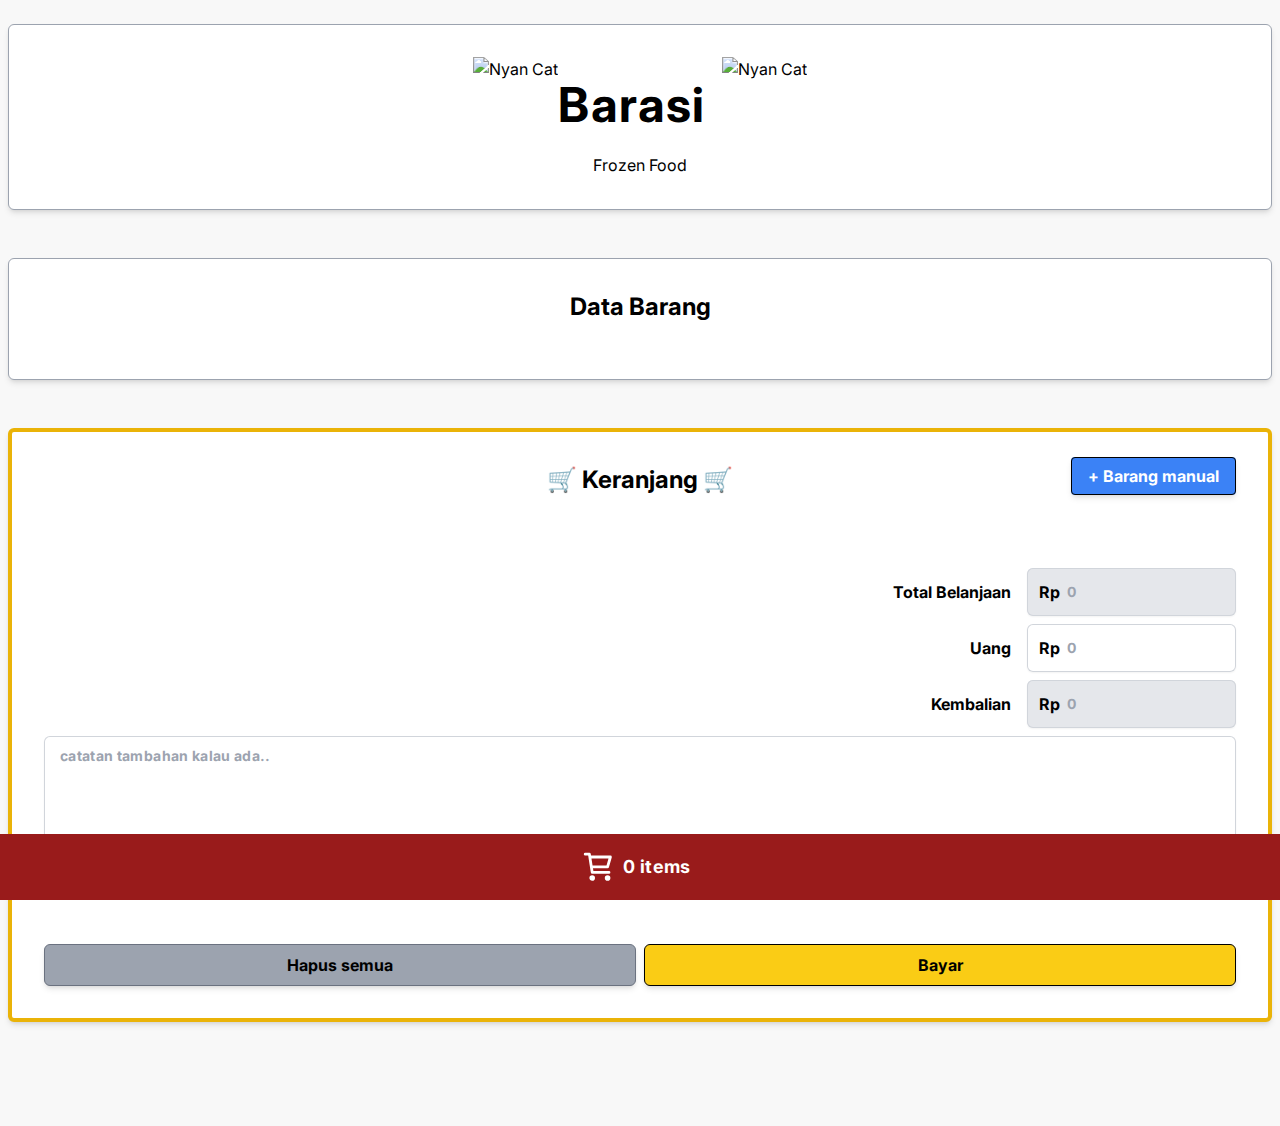
==== index.html @ 982c5d76 "Add files via upload" ====
<!DOCTYPE html>
<html lang="en">
  <head>
    <meta charset="UTF-8" />
    <meta name="viewport" content="width=device-width, initial-scale=1.0" />
    <title>Mobile Friendly Barcode Scanner</title>
    <style>
      body {
        font-family: "Inter", sans-serif;
        text-align: center;
        margin: 0;
        background-color: #f8f8f8;
      }
      #reader {
        width: 100%;
        /* max-width: 600px; */
        margin: 20px auto;
        padding: 10px;
        border: 1px solid #ddd;
        background-color: #fff;
        border-radius: 8px;
        box-shadow: 0 4px 8px rgba(0, 0, 0, 0.1);
      }
      #html5-qrcode-button-camera-permission {
        display: inline-block;
        padding: 10px 20px;
        margin-bottom: 20px;
        text-decoration: underline;
        background-color: #007bff;
        color: #fff;
        border: none;
        border-radius: 5px;
        cursor: pointer;
      }
      #html5-qrcode-button-camera-start {
        display: inline-block;
        padding: 10px 20px;
        margin-bottom: 20px;
        text-decoration: underline;
        background-color: #007bff;
        color: #fff;
        border: none;
        border-radius: 5px;
        cursor: pointer;
      }
      #html5-qrcode-button-camera-stop {
        display: inline-block;
        padding: 10px 20px;
        margin-bottom: 20px;
        text-decoration: underline;
        background-color: #ff0022;
        color: #fff;
        border: none;
        border-radius: 5px;
        cursor: pointer;
      }
      #html5-qrcode-anchor-scan-type-change {
        display: inline-block;
        padding: 10px 20px;
        background-color: #6c757d;
        text-decoration: none !important;
        color: #fff;
        border: none;
        border-radius: 5px;
        cursor: pointer;
      }
      .swal2-actions {
        margin: 1em 1.6em 0.3em;
      }
      .swal2-confirm {
        outline: none;
      }
      .fade-out {
        opacity: 0;
        /* transition: opacity 0.5s ease-out; */
      }

      #myTable.dataTable tbody tr:hover {
        background-color: yellow;
      }

      #myTable.dataTable tbody tr:focus {
        background-color: yellow;
      }
    </style>

    <link rel="preconnect" href="https://fonts.googleapis.com" />
    <link rel="preconnect" href="https://fonts.gstatic.com" crossorigin />
    <link href="https://fonts.googleapis.com/css2?family=Inter:wght@100..900&display=swap" rel="stylesheet" />

    <link rel="stylesheet" href="tailwind.css" />

    <link rel="stylesheet" href="https://cdn.datatables.net/2.0.7/css/dataTables.dataTables.css" />
    <link rel="stylesheet" href="https://cdn.datatables.net/select/2.0.2/css/select.dataTables.css" />

    <script src="https://code.jquery.com/jquery-3.7.1.min.js" integrity="sha256-/JqT3SQfawRcv/BIHPThkBvs0OEvtFFmqPF/lYI/Cxo=" crossorigin="anonymous"></script>

    <script src="https://cdn.datatables.net/2.0.7/js/dataTables.js"></script>
    <script src="https://cdn.datatables.net/select/2.0.2/js/dataTables.select.js"></script>
  </head>

  <body>
    <!-- Header -->
    <div class="p-2">
      <div class="mx-auto my-4 p-8 border border-gray-400 bg-white rounded-md shadow-md">
        <div class="flex flex-row items-center justify-center overflow-hidden">
          <img src="https://sweetalert2.github.io/images/nyan-cat.gif" alt="Nyan Cat" class="h-[6rem]" />
          <div class="font-bold text-5xl tracking-wide">Barasi</div>
          <img src="https://sweetalert2.github.io/images/nyan-cat.gif" alt="Nyan Cat" class="h-[6rem] ml-4" />
        </div>
        <div>Frozen Food</div>
      </div>
    </div>
    <!-- Konten scanner -->
    <!-- <div id="reader"></div> -->
    <!-- Konten table barang -->

    <div class="p-2">
      <div class="mx-auto overflow-x-auto my-4 p-8 border border-gray-400 bg-white rounded-md shadow-md">
        <span class="text-2xl font-bold">Data Barang</span>
        <div class="pt-6">
          <table id="myTable" class="display strip hover cell-border responsive text-left"></table>
        </div>
      </div>
    </div>

    <!-- Konten table belanjaan -->
    <div id="kontenBelanjaan" class="p-2 mb-20">
      <div class="mx-auto my-4 p-8 border-4 border-yellow-500 rounded-md shadow-md bg-white">
        <div class="flex flex-col gap-4 md:flex-row mb-2">
          <span class="flex-1 hidden md:block"></span>
          <span class="flex-1 text-2xl font-bold">🛒 Keranjang 🛒</span>
          <div class="flex-1 md:text-right">
            <span class="flex-1 bg-blue-500 cursor-pointer text-white font-bold py-2 px-4 rounded border border-black shadow-md" onclick="dialogAddCustomBarang()">+ Barang manual</span>
          </div>
        </div>

        <!-- bagian yang disimpan menjadi gambar -->
        <div id="myDivKeranjang">
          <div id="headerNotaBelanjaan" class="hidden mx-auto mt-2 mb-6">
            <div class="font-bold text-6xl mb-4 tracking-wide">Barasi</div>
            <div class="text-lg mb-2">Frozen Food</div>
            <div class="text-md text-gray-700">Jl. Sidoagung no. 175, Singosari, Malang</div>
          </div>
          <div class="pt-6 overflow-x-auto">
            <table id="myTableBelanjaan" class="display strip hover cell-border responsive text-left"></table>
          </div>
          <!-- perhitungan belanjaan -->
          <div class="mt-10 flex flex-col gap-2">
            <div class="flex flex-col gap-2">
              <div class="flex flex-row gap-4">
                <span class="w-full text-right font-bold content-center">Total Belanjaan</span>
                <div class="w-auto relative rounded-md shadow-sm">
                  <div class="pointer-events-none absolute inset-y-0 left-0 flex items-center pl-3">
                    <span class="font-bold">Rp</span>
                  </div>
                  <input type="text" name="priceTotalHargaBelanjaan" id="priceTotalHargaBelanjaan" class="tracking-wide bg-gray-200 block w-full font-bold rounded-md border-0 py-3 pl-10 text-gray-900 ring-1 ring-inset ring-gray-300 placeholder:text-gray-400 focus:ring-2 focus:ring-inset focus:ring-indigo-600 sm:text-sm sm:leading-6" placeholder="0" readonly />
                </div>
              </div>
              <div class="flex flex-row gap-4">
                <span class="w-full text-right font-bold content-center">Uang</span>
                <div class="w-auto relative rounded-md shadow-sm">
                  <div class="pointer-events-none absolute inset-y-0 left-0 flex items-center pl-3">
                    <span class="font-bold">Rp</span>
                  </div>
                  <input type="number" name="priceTotalUangPembayaran" id="priceTotalUangPembayaran" class="tracking-wide block w-full font-bold rounded-md border-0 py-3 pl-10 text-gray-900 ring-1 ring-inset ring-gray-300 placeholder:text-gray-400 focus:ring-2 focus:ring-inset focus:ring-indigo-600 sm:text-sm sm:leading-6" placeholder="0" min="0" oninput="updateKembalian()" />
                </div>
              </div>
              <div class="flex flex-row gap-4">
                <span class="w-full text-right font-bold content-center">Kembalian</span>
                <div class="w-auto relative rounded-md shadow-sm">
                  <div class="pointer-events-none absolute inset-y-0 left-0 flex items-center pl-3">
                    <span class="font-bold">Rp</span>
                  </div>
                  <input type="text" name="priceTotalUangKembalian" id="priceTotalUangKembalian" class="tracking-wide bg-gray-200 block w-full font-bold rounded-md border-0 py-3 pl-10 text-gray-900 ring-1 ring-inset ring-gray-300 placeholder:text-gray-400 focus:ring-2 focus:ring-inset focus:ring-indigo-600 sm:text-sm sm:leading-6" placeholder="0" readonly />
                </div>
              </div>
              <div class="w-full rounded-md shadow-sm mb-4">
                <textarea name="catatanPenjualan" id="catatanPenjualan" class="tracking-wide block w-full font-bold rounded-md border-0 px-4 py-2 ring-1 ring-inset ring-gray-300 placeholder:text-gray-400 focus:ring-2 focus:ring-inset focus:ring-indigo-600 sm:text-sm sm:leading-6" rows="5" placeholder="catatan tambahan kalau ada.."></textarea>
              </div>
              <div class="mt-4 mb-4">
                <span id="tanggalPembelian"></span>
              </div>
            </div>
          </div>
        </div>

        <div class="flex flex-row gap-2 mt-4">
          <button class="w-full rounded-md border border-gray-500 shadow-md p-2 bg-gray-400 text-black font-bold" onclick="hapusSeluruhDataBelanjaan()">Hapus semua</button>
          <button class="w-full rounded-md border border-black shadow-md p-2 bg-yellow-400 text-black font-bold" onclick="printToFile(document.getElementById('myDivKeranjang'))">Bayar</button>
        </div>
      </div>
    </div>

    <div id="scrollDiv" class="cursor-pointer fixed bottom-0 bg-red-800 text-white py-4 w-full flex gap-2 items-center justify-center text-lg">
      <div>
        <svg class="stroke-white" width="2.1rem" height="2.1rem" viewBox="0 0 24 24" fill="none" xmlns="http://www.w3.org/2000/svg">
          <path d="M6.29977 5H21L19 12H7.37671M20 16H8L6 3H3M9 20C9 20.5523 8.55228 21 8 21C7.44772 21 7 20.5523 7 20C7 19.4477 7.44772 19 8 19C8.55228 19 9 19.4477 9 20ZM20 20C20 20.5523 19.5523 21 19 21C18.4477 21 18 20.5523 18 20C18 19.4477 18.4477 19 19 19C19.5523 19 20 19.4477 20 20Z" stroke-width="2" stroke-linecap="round" stroke-linejoin="round" />
        </svg>
      </div>
      <span id="quickInfoJumlahBarang" class="font-bold tracking-wide">0 items</span>
      <span id="quickInfoTotalHarga" class="font-bold tracking-wide"></span>
    </div>
    <!-- Audio -->
    <!-- <audio id="scanSound" src="store-scanner-beep-90395.mp3" class="hidden"></audio> -->
  </body>

  <!-- SweetAlert2 JS -->
  <script src="https://cdn.jsdelivr.net/npm/sweetalert2@11"></script>

  <!-- html2canvas -->
  <script src="html2canvas.min.js.js"></script>

  <!-- Qr Code Scanner -->
  <!-- <script src="html5-qrcode.min.js"></script> -->

  <!-- scroll to kontenBelanjaan -->
  <script>
    document.getElementById("scrollDiv").addEventListener("click", function () {
      document.getElementById("kontenBelanjaan").scrollIntoView({
        behavior: "smooth",
      });
    });
  </script>

  <!-- memuat data produk -->
  <script>
    let list_products;

    // Kumpulan Fungsi mengambil data dari file JSON
    async function fetchProducts() {
      try {
        const response = await fetch("https://raw.githubusercontent.com/internal8/tes/main/data_product.json");
        const data = await response.json();
        return data;
      } catch (error) {
        alert("Error fetching products:", error);
      }
    }

    // Memanggil fungsi fetchProducts dan menyimpan hasilnya ke variabel
    async function createProductVariable() {
      list_products = await fetchProducts();
      // buat datatables
      createDataTablesBarang();
      createDataTablesBelanjaan();
    }
    $(document).ready(function () {
      createProductVariable();
    });
  </script>

  <!-- Kompulan Fungsi Datatables -->
  <script>
    function createDataTablesBarang() {
      $("#myTable").DataTable({
        data: list_products["products"],
        columns: [
          // Define your table columns here
          {
            title: "Nama Produk",
            data: "nama_produk",
            width: "60%",
            render: function (data, type, row) {
              // Add renderer for property1
              if (row.apakah_harga_toko == "ya") {
                return `<div class="flex flex-row gap-2 items-center">
                    <svg id="icon-surveyed" stroke="currentColor" fill="currentColor" stroke-width="0" viewBox="0 0 20 20" aria-hidden="true" class="text-blue-800" aria-label="This app is verified" height="2em" width="2em" xmlns="http://www.w3.org/2000/svg"><path fill-rule="evenodd" d="M16.403 12.652a3 3 0 000-5.304 3 3 0 00-3.75-3.751 3 3 0 00-5.305 0 3 3 0 00-3.751 3.75 3 3 0 000 5.305 3 3 0 003.75 3.751 3 3 0 005.305 0 3 3 0 003.751-3.75zm-2.546-4.46a.75.75 0 00-1.214-.883l-3.483 4.79-1.88-1.88a.75.75 0 10-1.06 1.061l2.5 2.5a.75.75 0 001.137-.089l4-5.5z" clip-rule="evenodd"></path></svg>
                    <span class="font-bold"> ${data} </span>
                  </div>`;
              } else {
                return `<span class=""> ${data} </span>`;
              }
            },
          },
          {
            title: "Harga",
            data: "harga",
            width: "20%",
            render: function (data, type, row) {
              // Add renderer for property1
              return `<span class="font-bold"> ${data} </span>`; // Format data with "Rp" prefix
            },
          },
          {
            title: "Keranjang",
            width: "20%",
            render: function (data, type, row) {
              // Add renderer for property1
              return `<div>
                        <button class="w-full bg-yellow-400 text-black border border-black font-bold py-2 px-4 rounded shadow-md" onclick="dialogAddBarang('${row.kode_produk}','${row.nama_produk}','${row.harga}')">
                          Beli
                        </button>
                      </div>`; // Format data with "Rp" prefix
            },
          },
        ],
        pageLength: 10,
      });
    }

    function createDataTablesBelanjaan() {
      $("#myTableBelanjaan").DataTable({
        columns: [
          // Define your table columns here
          {
            title: "Nama Produk",
            width: "60%",
          },
          {
            title: "Jumlah",
            width: "20%",
          },
          {
            title: "Total",
            width: "20%",
          },
          {
            title: "Tanggal",
          },
        ],
        pageLength: 100,
        order: [[3, "asc"]], // Default sorting based on the second column (Tanggal)
        columnDefs: [
          { targets: 3, visible: false }, // Hide the Tanggal column
        ],
        ordering: false,
        // scrollX: true,
      });
      tampilkanDataKeranjang();
    }
  </script>

  <!-- Kumpulan Fungsi Download Nota -->
  <script>
    function downloadImage(canvas, filename = "screenshot-belanjaan.jpg") {
      canvas.toBlob(function (blob) {
        const url = URL.createObjectURL(blob);
        const link = document.createElement("a");
        link.href = url;
        link.download = filename;
        link.click();
        URL.revokeObjectURL(url); // Membebaskan memori setelah digunakan
      }, "image/jpeg");
    }

    function ambilDataTanggal(elementTarget) {
      const tanggal = new Date();

      // Format tanggal dan waktu
      const options = {
        weekday: "long",
        year: "numeric",
        month: "long",
        day: "numeric",
        hour: "2-digit",
        minute: "2-digit",
      };
      const formatTanggal = tanggal.toLocaleString("id-ID", options);

      // Tambahkan "WIB" di akhir
      const tanggalWIB = formatTanggal + " WIB";

      return tanggalWIB;
    }

    function printToFile(div) {
      // tampilkan kembali bagian pencarian dan pagination datatables
      const wrapper = document.getElementById("myTableBelanjaan_wrapper");

      // Ambil semua elemen dengan kelas "dt-layout-row"
      const rows = wrapper.querySelectorAll(".dt-layout-row");

      dataTanggal = ambilDataTanggal();
      document.getElementById("tanggalPembelian").textContent = dataTanggal;

      // tampilkan header nota belanja
      document.getElementById("headerNotaBelanjaan").classList.remove("hidden");

      // Sembunyikan div pertama dan ketiga
      rows[0].classList.add("!hidden"); // Sembunyikan div ke-1
      rows[2].querySelector(".dt-end").classList.add("!hidden"); // Sembunyikan div ke-3

      // Sembunyikan div catatan jika tidak ada value nya
      if (document.getElementById("catatanPenjualan").value == "") {
        document.getElementById("catatanPenjualan").classList.add("hidden");
      }

      div.classList.add("p-2");

      // if (div.offsetWidth <= 700) {
      ukuranSemula = document.getElementById("myDivKeranjang").offsetWidth;
      document.getElementById("myTableBelanjaan").width = "700px";
      $("#myTableBelanjaan").DataTable().columns.adjust().draw();
      // }

      html2canvas(div, {
        scale: 2, // Tingkatkan resolusi gambar
        logging: false, // Aktifkan logging untuk melihat pesan debug
        onclone: function (clonedDoc) {
          // if (div.offsetWidth <= 700) {
          clonedDoc.body.style.width = 850 + "px";
          // }
        },
      }).then((canvas) => {
        // document.body.appendChild(canvas);
        downloadImage(canvas);
        div.classList.remove("p-2");
        document.getElementById("tanggalPembelian").textContent = "";

        // sembunyikan header nota belanja
        document.getElementById("headerNotaBelanjaan").classList.add("hidden");

        // Sembunyikan div pertama dan ketiga
        rows[0].classList.remove("!hidden"); // Sembunyikan div ke-1
        rows[2].querySelector(".dt-end").classList.remove("!hidden"); // Sembunyikan div ke-3

        // tampilkan div catatan
        document.getElementById("catatanPenjualan").classList.remove("hidden");

        // if (div.offsetWidth <= 700) {
        document.getElementById("myTableBelanjaan").width = ukuranSemula + "px";
        $("#myTableBelanjaan").DataTable().columns.adjust().draw();
        // }

        // Pesan berhasil
        Swal.fire({
          title: "Pembayaran berhasil!",
          text: "Silahkan download nota pembayarannya",
          icon: "success",
          customClass: {
            confirmButton: "bg-blue-500 text-white border border-black font-bold py-2 px-4 rounded shadow-md",
          },
        });
      });
    }
  </script>

  <!-- Kumpulan Fungsi Keranjang-->
  <script>
    function dialogAddCustomBarang() {
      Swal.fire({
        title: "Tambahkan Ke Keranjang",
        html: `<div class="flex flex-col mt-4">
                  <div class="mb-4">
                    <span class="font-bold">Nama Barang</span>
                    <input id="swal-input-nama-barang" class="swal2-input text-center">
                  </div>
                  <div class="mb-4">
                    <span class="font-bold">Harga Barang</span>
                    <input type="number" id="swal-input-harga-barang" class="swal2-input text-center" placeholder="Rp.." oninput="this.value = formatRibuan(parseFloat(filterAngkaKoma(this.value)))">
                  </div>
                  <div class="">
                    <span class="font-bold">Jumlah Barang</span>
                    <input type="number" id="swal-input-jumlah-barang" class="swal2-input text-center">
                  </div>
               </div>
              `,
        customClass: {
          cancelButton: "rounded-md border border-gray-500 shadow-md p-2 bg-gray-400 text-black font-bold",
          confirmButton: "bg-yellow-400 text-black border border-black font-bold py-2 px-4 rounded shadow-md",
        },
        confirmButtonText: "Beli",
        showCancelButton: true,
        reverseButtons: true,
        footer: '<span class="text-blue-600">Menambahkan secara manual barang belanjaan ke keranjang</a>',
      }).then((result) => {
        if (result.isConfirmed) {
          tambahBarang("", document.getElementById("swal-input-nama-barang").value, document.getElementById("swal-input-harga-barang").value, document.getElementById("swal-input-jumlah-barang").value, true);
        }
      });
    }

    function dialogAddBarang(kode_produk, nama_produk, harga) {
      Swal.fire({
        title: nama_produk,
        html: `<div class="flex flex-col mt-4 tracking-wide">
                  <div class="mb-4">
                    <span class="font-bold">Harga Barang</span>
                    <input id="swal-input-harga-barang" class="swal2-input bg-gray-200 text-center font-bold" value="Rp ${harga}" disabled>
                  </div>
                  <div class="mb-4">
                    <span class="font-bold">Jumlah Barang</span>
                    <input type="number" id="swal-input-jumlah-barang" class="swal2-input text-center">
                  </div>
               </div>
              `,
        customClass: {
          cancelButton: "rounded-md border border-gray-500 shadow-md p-2 bg-gray-400 text-black font-bold",
          confirmButton: "bg-yellow-400 text-black border border-black font-bold py-2 px-4 rounded shadow-md",
        },
        confirmButtonText: "Beli",
        showCancelButton: true,
        reverseButtons: true,
        footer: '<span class="text-blue-600">Masukkan jumlah barang yang mau dibeli</a>',
      }).then((result) => {
        if (result.isConfirmed) {
          tambahBarang(kode_produk, nama_produk, harga, document.getElementById("swal-input-jumlah-barang").value, false);
        }
      });
    }

    function tambahBarang(kode_produk, nama_produk, harga, jumlah, Barang_custome = true) {
      // Cek apakah dataBarang ada di localStorage
      try {
        dataArray = JSON.parse(localStorage.getItem("dataBarang")) || []; // Initialize with empty array if parsing fails
      } catch (error) {
        dataArray = [{}];
      }

      // Cari object dengan kode = kode_produk
      const foundProduk = dataArray.find((obj) => obj.kode_produk === kode_produk);
      const indexFoundProduk = dataArray.findIndex((obj) => obj.kode_produk === kode_produk);

      // Hapus elemen jika jumlah 0
      if (foundProduk && jumlah <= 0) {
        if (indexFoundProduk !== -1) {
          dataArray.splice(indexFoundProduk, 1);
          localStorage.setItem("dataBarang", JSON.stringify(dataArray));
        }
        tampilkanDataKeranjang();
        return;
      }

      // Jika produk ditemukan maka ganti jumlah produknya
      if (foundProduk && jumlah > 0) {
        foundProduk.total = parseFloat(filterAngkaKoma(jumlah.toString())); // Update total property
        localStorage.setItem("dataBarang", JSON.stringify(dataArray)); // Update localStorage directly
        tampilkanDataKeranjang();
        return;
      }

      if (!foundProduk && Barang_custome) {
        // Jika object belum ada maka tambahkan ke dataBarang
        const data = {
          kode_produk: "barangcustome" + Math.floor(Math.random() * 999999),
          nama_produk: nama_produk,
          harga: harga,
          total: parseFloat(filterAngkaKoma(jumlah.toString())),
          waktu: formatDate(),
        };
        dataArray.push(data);
        localStorage.setItem("dataBarang", JSON.stringify(dataArray));
        tampilkanDataKeranjang();
        return;
      }

      if (!foundProduk && !Barang_custome) {
        let produk = list_products["products"].find((produk) => produk.kode_produk === kode_produk);

        // Jika object belum ada maka tambahkan ke dataBarang
        const data = {
          kode_produk: produk.kode_produk,
          nama_produk: produk.nama_produk,
          harga: produk.harga,
          total: parseFloat(filterAngkaKoma(jumlah.toString())),
          waktu: formatDate(),
        };
        dataArray.push(data);
        localStorage.setItem("dataBarang", JSON.stringify(dataArray));
        tampilkanDataKeranjang();
        return;
      }
    }

    function tampilkanDataQuickInfo() {
      try {
        const dataArray = JSON.parse(localStorage.getItem("dataBarang"));
        let jumlahBarang = 0;
        let totalHarga = 0;

        for (const item of dataArray) {
          jumlahBarang += item.total;
          totalHarga += parseFloat(filterAngkaKoma(item.harga)) * parseFloat(filterAngkaKoma(item.total)); // Assuming your dataArray contains objects with a 'total' property
        }

        document.getElementById("quickInfoJumlahBarang").textContent = jumlahBarang + " items";
        document.getElementById("quickInfoTotalHarga").textContent = "(Rp " + formatRibuan(totalHarga) + ")";
      } catch (error) {
        document.getElementById("quickInfoJumlahBarang").textContent = "0 items";
        document.getElementById("quickInfoTotalHarga").textContent = "";
      }
    }

    // Tampilkan data localStorage ke datatables
    function tampilkanDataKeranjang() {
      try {
        const dataArray = JSON.parse(localStorage.getItem("dataBarang")) || [];
        // Clear existing data
        $("#myTableBelanjaan").DataTable().clear();

        // Add new data rows
        dataArray.forEach((rowData) => {
          $("#myTableBelanjaan")
            .DataTable()
            .row.add([
              `<div class="w-full text-left min-w-[160px] p-2">
                ${rowData["nama_produk"]}
                <span class="font-bold">
                  (Rp ${formatRibuan(rowData["harga"])})
                </span>
              </div>`,
              `<div class="w-full min-w-[80px]">
                <input type="number" class="p-2 border border-gray-300 rounded-md w-full text-center" value="${rowData["total"]}" onchange="tambahBarang('${rowData["kode_produk"]}', '${rowData["nama_produk"]}', '${rowData["harga"]}', this.value, false)">
              </div>`,
              `<div class="text-left font-bold min-w-[80px] p-2">
                Rp ${formatRibuan(parseFloat(filterAngkaKoma(rowData["harga"]) * rowData["total"]))}
              </div>`,
              `<div class="text-left font-bold min-w-[80px] p-2">
                ${rowData["tanggal"]}
              </div>`,
            ])
            .draw();
        });
        tampilkanDataQuickInfo();
        updateTotalBelanjaan();
      } catch (error) {}
    }

    function hapusSeluruhDataBelanjaan() {
      localStorage.removeItem("dataBarang");
      $("#myTableBelanjaan").DataTable().clear().draw();
      document.getElementById("priceTotalHargaBelanjaan").value = 0;
      document.getElementById("priceTotalUangPembayaran").value = 0;
      document.getElementById("priceTotalUangKembalian").value = 0;
    }

    function updateTotalBelanjaan() {
      const dataArray = JSON.parse(localStorage.getItem("dataBarang"));
      let totalHarga = 0;

      for (const item of dataArray) {
        totalHarga += parseFloat(filterAngkaKoma(item.harga)) * parseFloat(filterAngkaKoma(item.total)); // Assuming your dataArray contains objects with a 'total' property
      }

      document.getElementById("priceTotalHargaBelanjaan").value = formatRibuan(totalHarga);
      updateKembalian();
    }

    function updateKembalian() {
      let hargaBelanjaan = parseFloat(filterAngkaKoma(document.getElementById("priceTotalHargaBelanjaan").value));
      let uangPembayaran = parseFloat(filterAngkaKoma(document.getElementById("priceTotalUangPembayaran").value));
      let uangKembalian = uangPembayaran - hargaBelanjaan;

      if (isNaN(hargaBelanjaan)) {
        hargaBelanjaan = 0; // Set hargaBelanjaan to 0 if parsing fails
      }

      if (isNaN(uangPembayaran)) {
        uangPembayaran = 0; // Set uangPembayaran to 0 if parsing fails
      }

      if (isNaN(uangKembalian)) {
        uangKembalian = 0; // Set uangKembalian to 0 if parsing fails
      }

      document.getElementById("priceTotalUangPembayaran").value = formatRibuan(uangPembayaran);
      document.getElementById("priceTotalUangKembalian").value = formatRibuan(uangKembalian);
    }

    function filterAngkaKoma(value) {
      return value.toString().replace(/[^0-9]/g, ""); // Hapus semua karakter selain angka, tanda titik, dan koma
    }

    function formatRibuan(angka) {
      return angka.toString().replace(/(\d)(?=(\d{3})+$)/g, "$1."); // Tambahkan koma setiap 3 digit
    }

    function formatDate() {
      let date = new Date();
      // Ambil komponen tanggal
      let year = date.getFullYear();
      let month = String(date.getMonth() + 1).padStart(2, "0"); // Bulan dimulai dari 0
      let day = String(date.getDate()).padStart(2, "0");

      // Ambil komponen waktu
      let hours = String(date.getHours()).padStart(2, "0");
      let minutes = String(date.getMinutes()).padStart(2, "0");
      let seconds = String(date.getSeconds()).padStart(2, "0");

      // Gabungkan semuanya menjadi format yang diinginkan
      return `${year}-${month}-${day} ${hours}:${minutes}:${seconds}`;
    }
  </script>

  <!-- scanner -->
  <!-- <script>
    var sound = document.getElementById("scanSound");

    let html5QrcodeScanner;

    function onScanSuccess(decodedText, decodedResult) {
      if (list_products["products"].length > 0) {
        list_products["products"].forEach((product) => {
          if (decodedText == product.kode_produk) {
            html5QrcodeScanner.pause(); // Pause the scanner
            sound.currentTime = 0;
            sound.play();
            // tampilkan informasi produk
            Swal.fire({
              icon: hargaTokoCheck(product.apakah_harga_toko),
              html: `
                <div class="flex flex-wrap gap-4 ">
                    <h4 class="w-full font-bold text-xl text-center">${product.nama_produk}</h4>
                    <p class="w-full text-gray-600 text-center">${product.harga}</p>
                </div>
                `,
              customClass: {
                cancelButton: "rounded-md border border-gray-500 shadow-md p-2 bg-gray-400 text-black font-bold",
                confirmButton: "bg-yellow-400 text-black border border-black font-bold py-2 px-4 rounded shadow-md",
              },
              confirmButtonText: "Beli",
              showCancelButton: true,
              reverseButtons: true,
            }).then((result) => {
              if (result.isConfirmed) {
                addBarang(product.kode_produk);
              } else {
              }
              html5QrcodeScanner.resume(); // Resume the scanner
            });
          }
        });
      } else {
        Swal.fire({
          title: "Server Error!",
          text: "Data produk gagal dimuat!",
          icon: "error",
        });
      }
    }

    function onScanFailure(error) {}

    document.addEventListener("DOMContentLoaded", function () {
      html5QrcodeScanner = new Html5QrcodeScanner("reader", {
        fps: 10,
        qrbox: {
          width: "100%",
          height: "100%",
        },
        aspectRatio: 1.0,
        // disableFlip: false // true if you only want to scan from the rear camera
      });
      html5QrcodeScanner.render(onScanSuccess, onScanFailure);
    });
  </script> -->
</html>
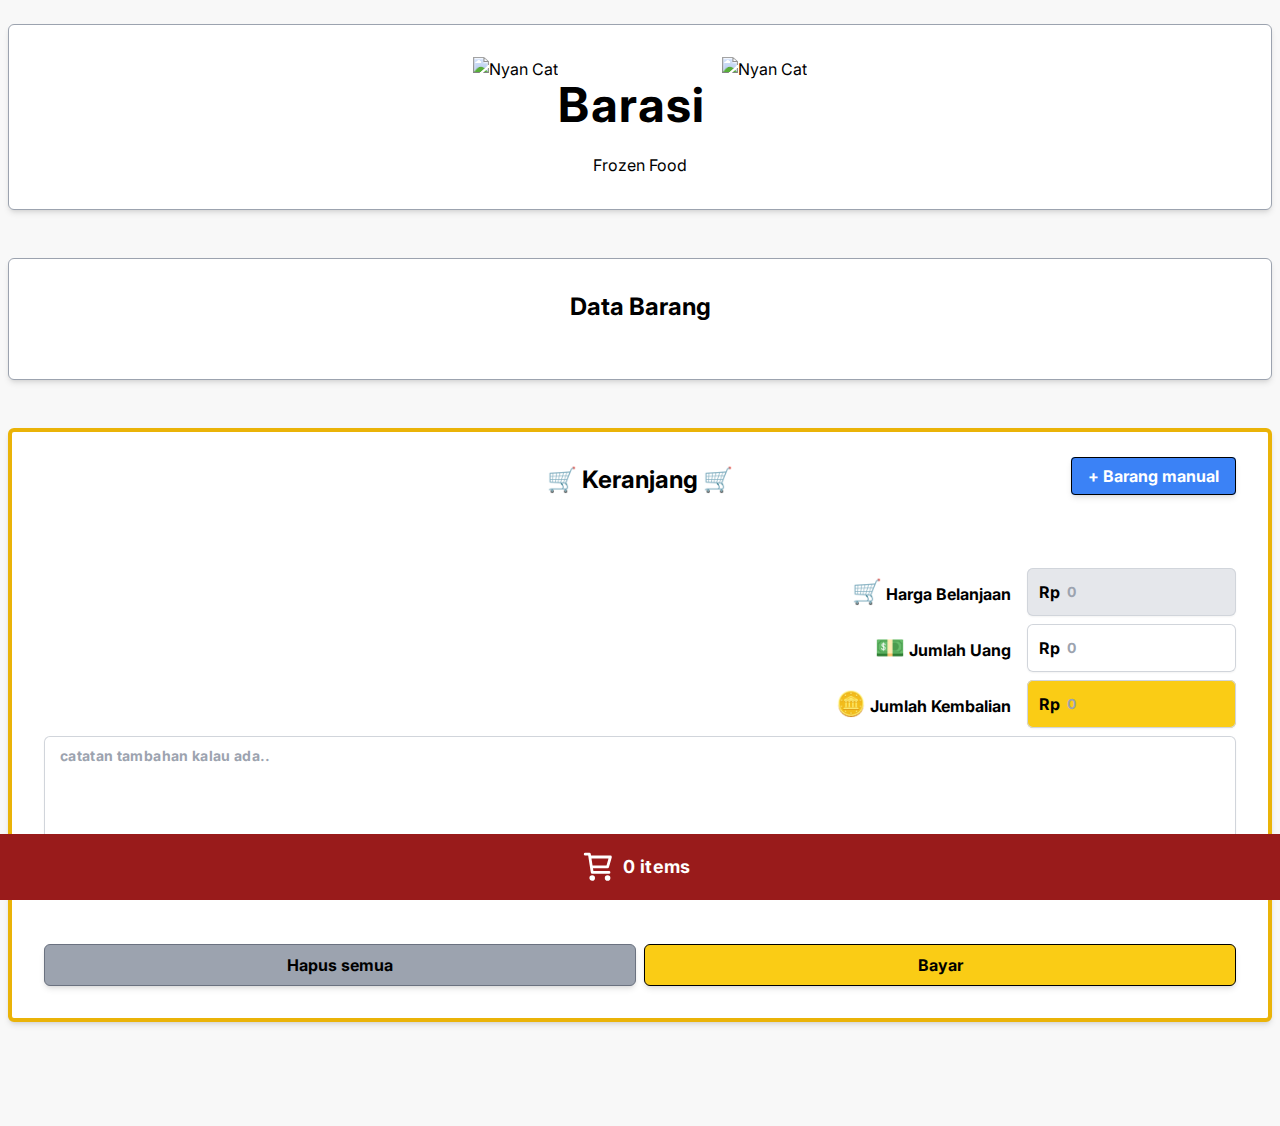
==== commit c9df86bc: "Add files via upload" ====
--- a/index.html
+++ b/index.html
@@ -88,15 +88,16 @@
     <link rel="preconnect" href="https://fonts.gstatic.com" crossorigin />
     <link href="https://fonts.googleapis.com/css2?family=Inter:wght@100..900&display=swap" rel="stylesheet" />
 
-    <link rel="stylesheet" href="tailwind.css" />
-
-    <link rel="stylesheet" href="https://cdn.datatables.net/2.0.7/css/dataTables.dataTables.css" />
-    <link rel="stylesheet" href="https://cdn.datatables.net/select/2.0.2/css/select.dataTables.css" />
-
-    <script src="https://code.jquery.com/jquery-3.7.1.min.js" integrity="sha256-/JqT3SQfawRcv/BIHPThkBvs0OEvtFFmqPF/lYI/Cxo=" crossorigin="anonymous"></script>
-
-    <script src="https://cdn.datatables.net/2.0.7/js/dataTables.js"></script>
-    <script src="https://cdn.datatables.net/select/2.0.2/js/dataTables.select.js"></script>
+    <link rel="stylesheet" href="asset/tailwind.css" />
+
+    <link rel="stylesheet" href="asset/sweetalert2.min.css" />
+
+    <script src="asset/jquery-3.7.1.min.js.js"></script>
+    <link rel="stylesheet" href="asset/datatables.min.css" />
+    <script src="asset/datatables.min.js"></script>
+
+    <!-- <script src="//cdn.jsdelivr.net/npm/eruda"></script>
+    <script>eruda.init();</script> -->
   </head>
 
   <body>
@@ -149,7 +150,7 @@
           <div class="mt-10 flex flex-col gap-2">
             <div class="flex flex-col gap-2">
               <div class="flex flex-row gap-4">
-                <span class="w-full text-right font-bold content-center">Total Belanjaan</span>
+                <span class="w-full text-right font-bold content-center"><span class="text-2xl">🛒</span> Harga Belanjaan</span>
                 <div class="w-auto relative rounded-md shadow-sm">
                   <div class="pointer-events-none absolute inset-y-0 left-0 flex items-center pl-3">
                     <span class="font-bold">Rp</span>
@@ -158,7 +159,7 @@
                 </div>
               </div>
               <div class="flex flex-row gap-4">
-                <span class="w-full text-right font-bold content-center">Uang</span>
+                <span class="w-full text-right font-bold content-center"><span class="text-2xl">💵</span> Jumlah Uang</span>
                 <div class="w-auto relative rounded-md shadow-sm">
                   <div class="pointer-events-none absolute inset-y-0 left-0 flex items-center pl-3">
                     <span class="font-bold">Rp</span>
@@ -167,12 +168,12 @@
                 </div>
               </div>
               <div class="flex flex-row gap-4">
-                <span class="w-full text-right font-bold content-center">Kembalian</span>
+                <span class="w-full text-right font-bold content-center"><span class="text-2xl">🪙</span> Jumlah Kembalian</span>
                 <div class="w-auto relative rounded-md shadow-sm">
                   <div class="pointer-events-none absolute inset-y-0 left-0 flex items-center pl-3">
                     <span class="font-bold">Rp</span>
                   </div>
-                  <input type="text" name="priceTotalUangKembalian" id="priceTotalUangKembalian" class="tracking-wide bg-gray-200 block w-full font-bold rounded-md border-0 py-3 pl-10 text-gray-900 ring-1 ring-inset ring-gray-300 placeholder:text-gray-400 focus:ring-2 focus:ring-inset focus:ring-indigo-600 sm:text-sm sm:leading-6" placeholder="0" readonly />
+                  <input type="text" name="priceTotalUangKembalian" id="priceTotalUangKembalian" class="tracking-wide bg-gray-200 block w-full bg-yellow-400 font-bold rounded-md border-0 py-3 pl-10 text-gray-900 ring-1 ring-inset ring-gray-300 placeholder:text-gray-400 focus:ring-2 focus:ring-inset focus:ring-indigo-600 sm:text-sm sm:leading-6" placeholder="0" readonly />
                 </div>
               </div>
               <div class="w-full rounded-md shadow-sm mb-4">
@@ -206,10 +207,10 @@
   </body>
 
   <!-- SweetAlert2 JS -->
-  <script src="https://cdn.jsdelivr.net/npm/sweetalert2@11"></script>
+  <script src="asset/sweetalert2.all.min.js.js"></script>
 
   <!-- html2canvas -->
-  <script src="html2canvas.min.js.js"></script>
+  <script src="asset/html2canvas.min.js.js"></script>
 
   <!-- Qr Code Scanner -->
   <!-- <script src="html5-qrcode.min.js"></script> -->
@@ -230,7 +231,7 @@
     // Kumpulan Fungsi mengambil data dari file JSON
     async function fetchProducts() {
       try {
-        const response = await fetch("https://raw.githubusercontent.com/internal8/tes/main/data_product.json");
+        const response = await fetch("https://raw.githubusercontent.com/internal8/tes/main/asset/data_product.json");
         const data = await response.json();
         return data;
       } catch (error) {
@@ -379,7 +380,7 @@
 
       // Sembunyikan div pertama dan ketiga
       rows[0].classList.add("!hidden"); // Sembunyikan div ke-1
-      rows[2].querySelector(".dt-end").classList.add("!hidden"); // Sembunyikan div ke-3
+      document.getElementById("myDivKeranjang").querySelector(".dt-length").classList.add("!hidden"); // Sembunyikan div ke-3
 
       // Sembunyikan div catatan jika tidak ada value nya
       if (document.getElementById("catatanPenjualan").value == "") {
@@ -413,7 +414,7 @@
 
         // Sembunyikan div pertama dan ketiga
         rows[0].classList.remove("!hidden"); // Sembunyikan div ke-1
-        rows[2].querySelector(".dt-end").classList.remove("!hidden"); // Sembunyikan div ke-3
+        document.getElementById("myDivKeranjang").querySelector(".dt-length").classList.remove("!hidden"); // Sembunyikan div ke-3
 
         // tampilkan div catatan
         document.getElementById("catatanPenjualan").classList.remove("hidden");
@@ -623,6 +624,8 @@
       document.getElementById("priceTotalHargaBelanjaan").value = 0;
       document.getElementById("priceTotalUangPembayaran").value = 0;
       document.getElementById("priceTotalUangKembalian").value = 0;
+      document.getElementById("catatanPenjualan").value = "";
+      tampilkanDataQuickInfo();
     }
 
     function updateTotalBelanjaan() {
